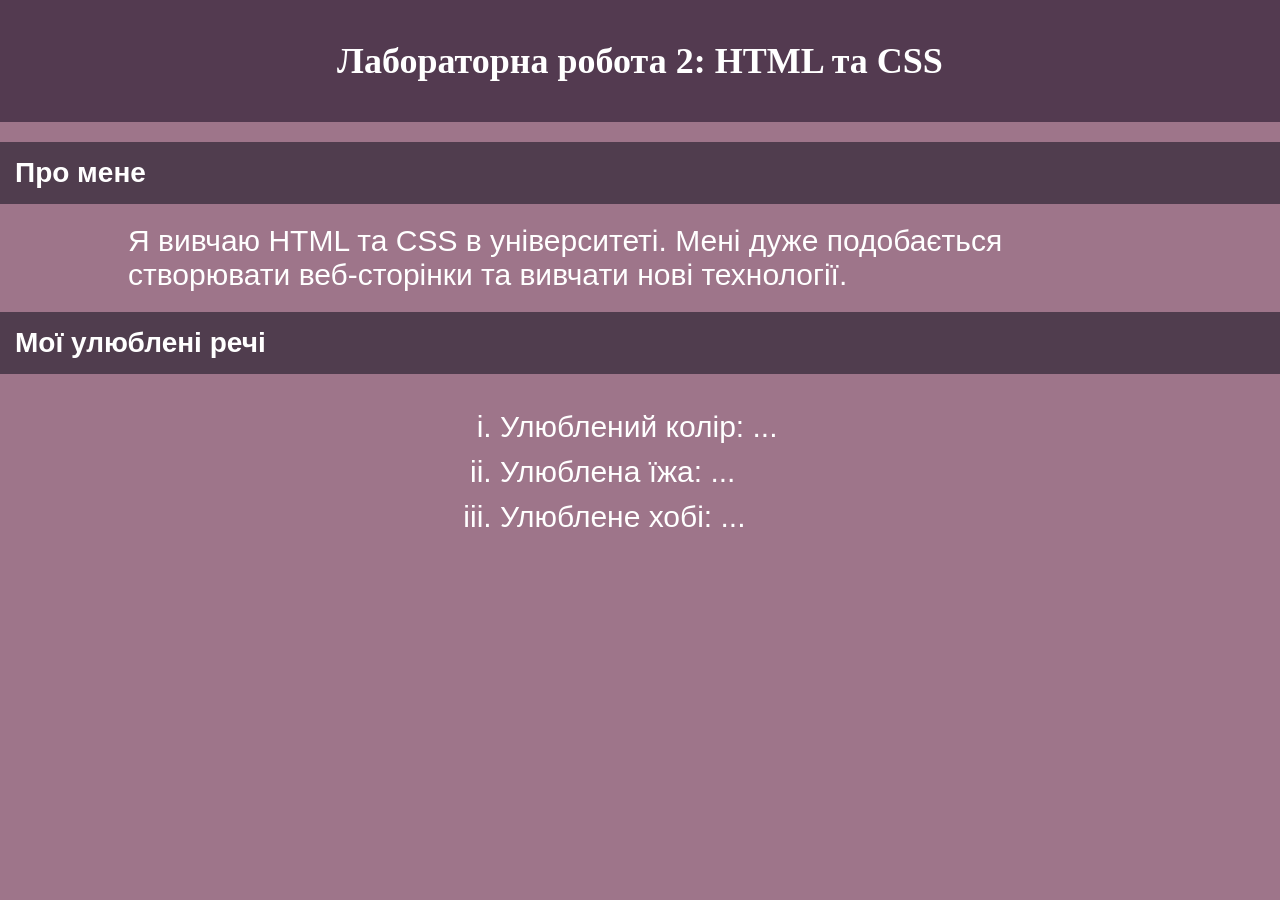
==== lab2/index.html @ f77cd1b0 "HTML документ" ====
<!DOCTYPE html>
<html lang="uk">
<head>
    <meta charset="UTF-8">
    <title>Lab 2: HTML and CSS</title>
    <link rel="stylesheet" href="style.css">
</head>
<body>
    <header>
        <h1>Лабораторна робота 2: HTML та CSS</h1>
    </header>
<main>
    <section>
        <h2>Про мене</h2>
        <p>Я вивчаю HTML та CSS в університеті. Мені дуже подобається створювати веб-сторінки та вивчати нові технології.</p>
    </section>
    <section>
        <h2>Мої улюблені речі</h2>
        <ul>
            <li>Улюблений колір: ... </li>
            <li>Улюблена їжа: ... </li>
            <li>Улюблене хобі: ... </li>
        </ul>
    </section>
</main>
</body>
</html>
---- lab2/style.css ----
body {
    background-color: lch(53.84% 20.19 345.26);
    color: #e7e7e7;
    font-family: Arial, sans-serif;
    margin: 0;
    padding: 0;
}

header {
    background-color: rgb(83, 58, 80);
    padding: 20px;
    text-align: center;
    padding: 20px;
}

h1 {
    color: #ffffff;
    font-family:fantasy;
    text-align: center;
    font-size: 36px;
    background-color: rgb(83, 58, 80);
    padding: 20px;
    margin: 0;
}

h2 {
    color: #ffffff;
    font-family: 'Arial Black', Gadget, sans-serif;
    font-size: 28px;
    background-color: rgb(80, 61, 78);
    padding: 15px;
    margin: 20px 0;
}

p {
    color: #ffffff;
    font-family: 'Arial Black', Gadget, sans-serif;
    font-size: 30px;
    margin: auto;
    width: 80%;
}

ul {
    color: #ffffff;
    font-family: 'Arial Black', Gadget, sans-serif;
    list-style-type: lower-roman;
    padding-left: 500px;
    font-size: 30px;
    line-height: 1.5;
}
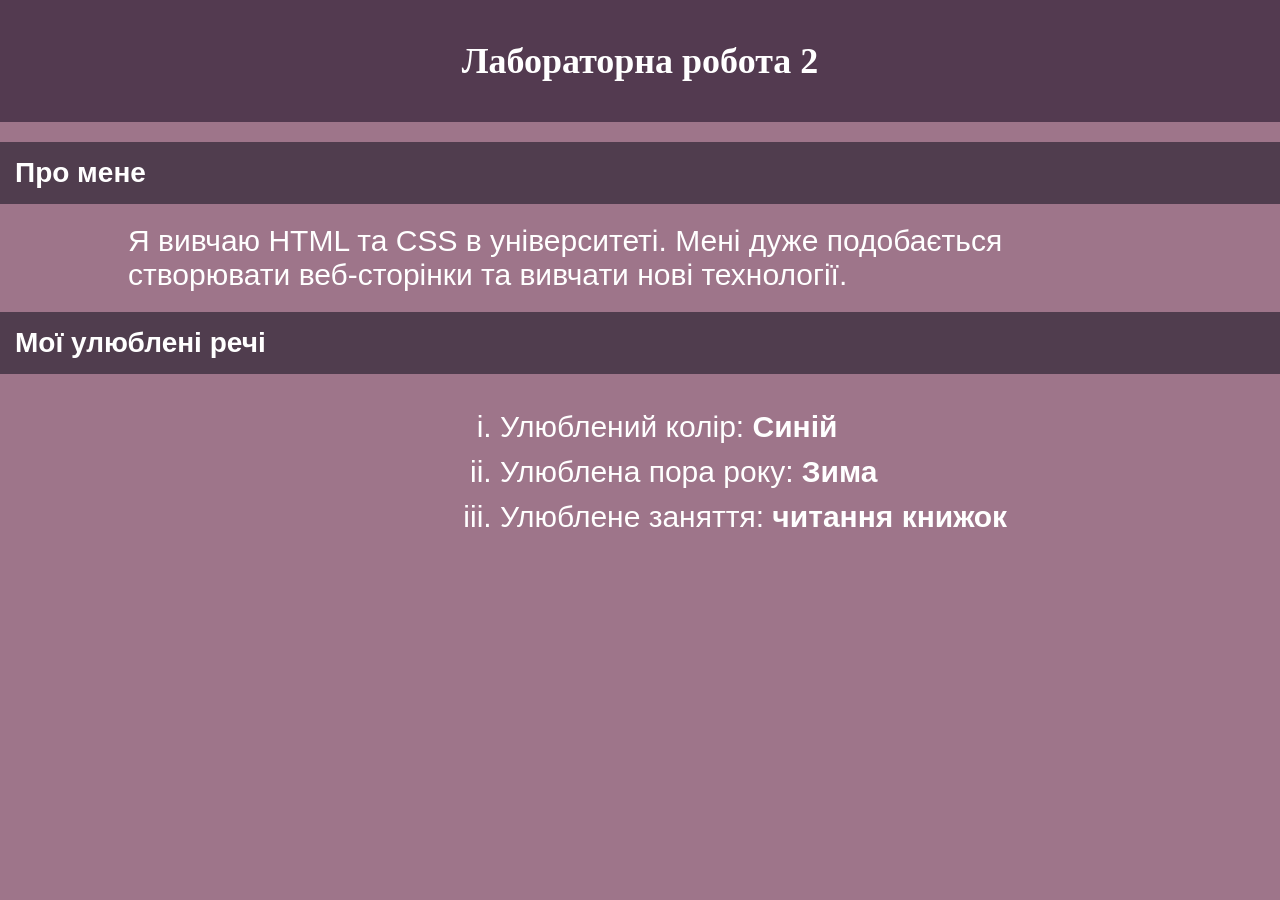
==== commit 4221fc1a: "labs & fix" ====
--- a/lab2/index.html
+++ b/lab2/index.html
@@ -7,7 +7,7 @@
 </head>
 <body>
     <header>
-        <h1>Лабораторна робота 2: HTML та CSS</h1>
+        <h1>Лабораторна робота 2</h1>
     </header>
 <main>
     <section>
@@ -17,9 +17,9 @@
     <section>
         <h2>Мої улюблені речі</h2>
         <ul>
-            <li>Улюблений колір: ... </li>
-            <li>Улюблена їжа: ... </li>
-            <li>Улюблене хобі: ... </li>
+            <li>Улюблений колір: <strong> Синій</strong> </li>
+        <li> Улюблена пора року: <strong> Зима</strong>  </li>
+        <li> Улюблене заняття: <strong>читання книжок</strong> </li>
         </ul>
     </section>
 </main>
